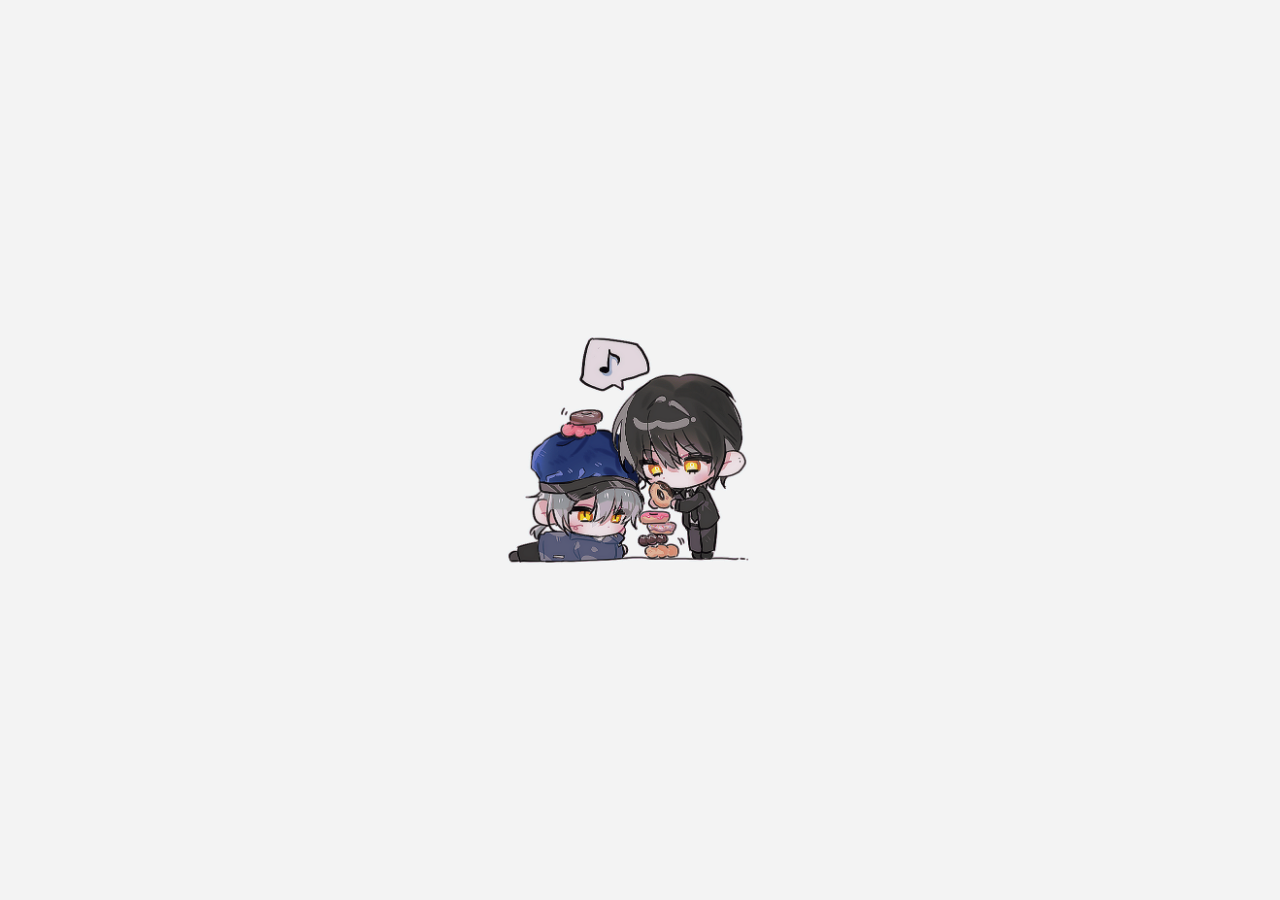
==== index.html @ 115c1425 "Add files via upload" ====
<!DOCTYPE html>
<html lang="ko">

<head>
    <meta charset="UTF-8">
    <meta name="viewport" content="width=device-width, initial-scale=1.0">
    <title>레몬도넛</title>

    <link rel="stylesheet" href="style.css">
</head>

<body class="index-page">

    <img id="maindonut" src="maindonut.png" alt="maindonut">

    <script>
        document.getElementById("maindonut").onclick = function(){

            document.body.classList.add("white");

            setTimeout(function(){
                location.href = "main.html";
            }, 250);

        };
    </script>

</body>
</html>
---- style.css ----
/* ================================================== FONT ================================================== */

@font-face {
    font-family: "Angmuburi";
    src: url("fonts/116angmuburi.ttf") format("truetype");
}

@font-face {
    font-family: "DOSGothic";
    src: url("fonts/DOSGothic.ttf") format("truetype");
}

@font-face{
    font-family:"Pretendard";
    src:url("fonts/Pretendard-ExtraLight.otf") format("opentype");
    font-weight:200;
}

/* ==================================================
   COLOR
================================================== */

:root{
    --bg:#f3f3f3;
    --window:#ffffff;
    --bar:#f8f8f8;
    --menu:#eeeeee;
    --border:#d8d8d8;
    --text:#222222;
    --subtext:#666666;
    --yellow:#FFD84A;
}

body.white{
    --bg:#f3f3f3;
    --window:#ffffff;
    --bar:#f8f8f8;
    --menu:#eeeeee;
    --border:#d8d8d8;
    --text:#222222;
    --subtext:#666666;
    --yellow:#D5A900;
}


/* ==================================================
   RESET
================================================== */

*{
    margin:0;
    padding:0;
    box-sizing:border-box;
}


/* ==================================================
   BODY
================================================== */

body{
    background:var(--bg);

    font-family:"DOSGothic", sans-serif;

    display:flex;
    justify-content:center;
    align-items:center;

    height:100vh;

    overflow:hidden;

    transition:.25s;
}


/* ==================================================
   WINDOW
================================================== */

#window{
    width:850px;
    height:600px;

    background:var(--window);

    border:1px solid #c8c8c8;
    border-radius:2px;

    overflow:hidden;

    box-shadow:0 4px 18px rgba(0,0,0,.18);

    transition:.25s;
}


/* ==================================================
   TITLE BAR
================================================== */

#titlebar{
    height:38px;

    background:var(--bar);

    border-bottom:1px solid var(--border);

    display:flex;
    justify-content:center;
    align-items:center;

    position:relative;
}

#lights{
    position:absolute;
    left:15px;

    display:flex;
    gap:8px;
}

.light{
    width:11px;
    height:11px;

    border-radius:50%;

    background:var(--yellow);

    box-shadow:0 0 8px rgba(255,216,74,.45);
}

#title{
    color:var(--text);

    font-size:12px;
    letter-spacing:2px;
}


/* ==================================================
   MENU
================================================== */

#menu{
    height:48px;

    background:var(--menu);

    border-bottom:1px solid var(--border);

    display:flex;
    justify-content:center;
    align-items:center;

    gap:45px;
}

.tab{
    transition:.2s;
}

.tab a{
    display:block;

    padding:10px 18px;

    color:var(--text);

    text-decoration:none;

    font-size:13px;
    letter-spacing:1px;

    font-family:"DOSGothic", sans-serif;

    transition:.2s;
}

.tab:hover a,
.tab.active a{
    color:var(--yellow);
}

.tab:hover,
.tab.active{
    border-bottom:2px solid var(--yellow);
}


/* ==================================================
   CONTENT
================================================== */

#content{
    height:514px;

    overflow-y:auto;

    padding:40px;

    display:flex;
    flex-direction:column;

    color:var(--text);
}


/* ==================================================
   SCROLLBAR
================================================== */

#content::-webkit-scrollbar{
    width:8px;
}

#content::-webkit-scrollbar-track{
    background:transparent;
}

#content::-webkit-scrollbar-thumb{
    background:#555;

    border-radius:999px;
}

#content::-webkit-scrollbar-thumb:hover{
    background:var(--yellow);
}


/* ==================================================
   COMMON TEXT
================================================== */

h2{
    margin:0 0 18px;

    color:var(--text);

    font-weight:400;

    letter-spacing:2px;

    font-family:"DOSGothic", sans-serif;
}

p{
    color:var(--subtext);

    line-height:1.8;
}


/* ==================================================
   BACK BUTTON
================================================== */

#back{
    position:absolute;
    right:15px;

    color:var(--text);

    cursor:pointer;

    transition:.2s;
}

#back:hover{
    color:var(--yellow);
}


/* ==================================================
   DARK / LIGHT MODE BUTTON
================================================== */

#modeBtn{
    position:absolute;

    top:-45px;
    right:0;

    background:none;

    border:1px solid var(--border);

    color:var(--text);

    padding:8px 12px;

    cursor:pointer;

    transition:.2s;
}

#modeBtn:hover{
    border-color:var(--yellow);
    color:var(--yellow);
}


/* ==================================================
   MAIN
================================================== */

.main-page{
    align-items:center;
    text-align:center;
}

#mainImage{
    width:600px;
    max-height:400px;

    object-fit:contain;

    margin-bottom:25px;

    border:1px solid var(--border);
}

#maindonut{
    width:300px;

    cursor:pointer;

    animation:float 3s ease-in-out infinite;

    transition:.3s;
}

@keyframes float{

    0%{
        transform:translateY(0);
    }

    50%{
        transform:translateY(-10px);
    }

    100%{
        transform:translateY(0);
    }

}


/* ==================================================
   NOTICE
================================================== */

.notice-page{
    align-items:center;
    text-align:center;
}

.notice-page h2{
    width:100%;

    text-align:center;

    margin:0 0 18px;
}

#noticeImage{
    width:350px;

    margin-bottom:30px;
}

.noticeBox{
    width:600px;

    margin:0 auto;

    display:flex;
    flex-direction:row;

    border-top:1px solid var(--border);
    border-bottom:1px solid var(--border);

    color:var(--text);

    font-size:13px;
    line-height:2;

    text-align:center;
}

.noticeColumn{
    padding:24px 28px;

    text-align:center;
}

.noticeColumn:first-child{
    width:58%;
}

.noticeColumn:last-child{
    width:42%;
}

.noticeColumn + .noticeColumn{
    border-left:1px solid var(--border);
}

.noticeColumn h3{
    margin:0 0 14px;

    padding-bottom:8px;

    border-bottom:1px solid var(--border);

    color:var(--text);

    font-family:"DOSGothic", sans-serif;

    font-size:13px;
    font-weight:400;

    letter-spacing:2px;

    text-align:center;
}


/* ==================================================
   NOTICE SECRET TEXT
================================================== */

.secret{
    color:var(--window);
    background:var(--window);

    user-select:text;
}

.secret::selection{
    color:var(--text);
    background:var(--yellow);
}


/* ==================================================
   MESSAGE
================================================== */

.message-page{
    align-items:stretch;
    text-align:left;
}

.message{
    width:100%;

    margin-bottom:22px;

    display:flex;
    flex-direction:column;
}

.message.left{
    align-items:flex-start;
}

.message.right{
    align-items:flex-end;
}

.name{
    color:var(--subtext);

    font-size:12px;

    margin-bottom:6px;
}

.bubble{
    display:inline-block;

    max-width:420px;

    padding:12px 18px;

    border-radius:16px;

    line-height:1.6;

    font-family:"Pretendard-ExtraLight", sans-serif;
}

.left .bubble{
    background:#666;
    color:#111;
}

.right .bubble{
    background:var(--yellow);
    color:#111;
}


/* ==================================================
   LINK
================================================== */

.link-page{
    align-items:center;
    text-align:center;
}

.linkCenter{
    width:100%;

    display:flex;
    justify-content:center;
}

.linkBox{
    width:100%;

    display:flex;
    flex-direction:row;

    justify-content:center;
    align-items:center;

    gap:80px;
}

.linkBox a{
    display:flex;
    flex-direction:column;

    align-items:center;

    text-decoration:none;
}

.linkBox img{
    display:block;
}


/* ==================================================
   MOBILE
================================================== */

@media (max-width:700px){

    .noticeBox{
        width:100%;

        flex-direction:column;
    }

    .noticeColumn:first-child,
    .noticeColumn:last-child{
        width:100%;
    }

    .noticeColumn + .noticeColumn{
        border-left:0;

        border-top:1px solid var(--border);
    }

}
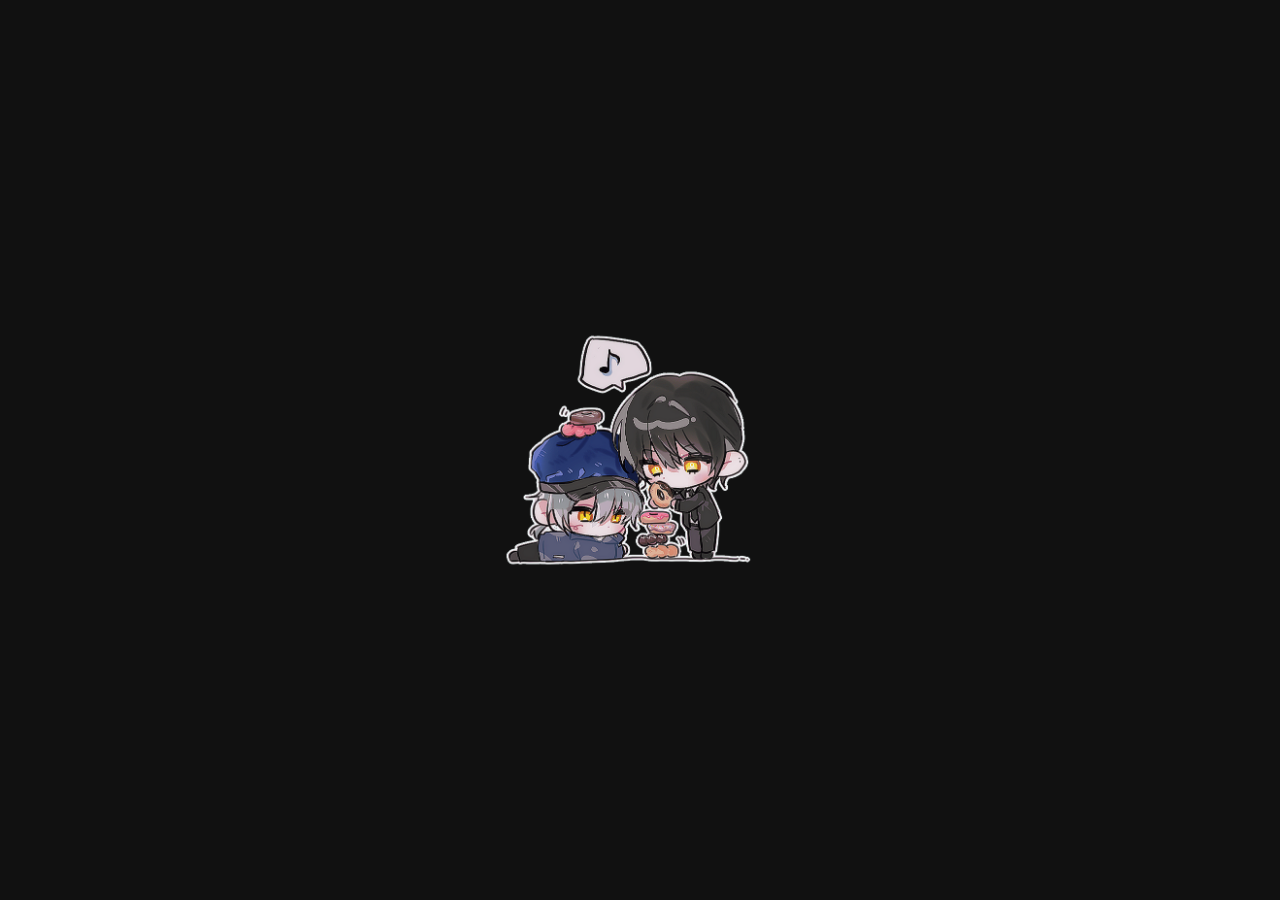
==== commit 07f79049: "수정" ====
--- a/index.html
+++ b/index.html
@@ -16,14 +16,14 @@
     <script>
         document.getElementById("maindonut").onclick = function(){
 
-            document.body.classList.add("white");
+            document.body.classList.add("fade-out");
 
             setTimeout(function(){
                 location.href = "main.html";
-            }, 250);
+            }, 500);
 
         };
     </script>
 
 </body>
-</html>
+</html>
--- a/style.css
+++ b/style.css
@@ -1,575 +1,700 @@
-/* ================================================== FONT ================================================== */
-
-@font-face {
-    font-family: "Angmuburi";
-    src: url("fonts/116angmuburi.ttf") format("truetype");
-}
-
-@font-face {
-    font-family: "DOSGothic";
-    src: url("fonts/DOSGothic.ttf") format("truetype");
-}
-
-@font-face{
-    font-family:"Pretendard";
-    src:url("fonts/Pretendard-ExtraLight.otf") format("opentype");
-    font-weight:200;
-}
-
-/* ==================================================
-   COLOR
-================================================== */
-
-:root{
-    --bg:#f3f3f3;
-    --window:#ffffff;
-    --bar:#f8f8f8;
-    --menu:#eeeeee;
-    --border:#d8d8d8;
-    --text:#222222;
-    --subtext:#666666;
-    --yellow:#FFD84A;
-}
-
-body.white{
-    --bg:#f3f3f3;
-    --window:#ffffff;
-    --bar:#f8f8f8;
-    --menu:#eeeeee;
-    --border:#d8d8d8;
-    --text:#222222;
-    --subtext:#666666;
-    --yellow:#D5A900;
-}
-
-
-/* ==================================================
-   RESET
-================================================== */
-
-*{
-    margin:0;
-    padding:0;
-    box-sizing:border-box;
-}
-
-
-/* ==================================================
-   BODY
-================================================== */
-
-body{
-    background:var(--bg);
-
-    font-family:"DOSGothic", sans-serif;
-
-    display:flex;
-    justify-content:center;
-    align-items:center;
-
-    height:100vh;
-
-    overflow:hidden;
-
-    transition:.25s;
-}
-
-
-/* ==================================================
-   WINDOW
-================================================== */
-
-#window{
-    width:850px;
-    height:600px;
-
-    background:var(--window);
-
-    border:1px solid #c8c8c8;
-    border-radius:2px;
-
-    overflow:hidden;
-
-    box-shadow:0 4px 18px rgba(0,0,0,.18);
-
-    transition:.25s;
-}
-
-
-/* ==================================================
-   TITLE BAR
-================================================== */
-
-#titlebar{
-    height:38px;
-
-    background:var(--bar);
-
-    border-bottom:1px solid var(--border);
-
-    display:flex;
-    justify-content:center;
-    align-items:center;
-
-    position:relative;
-}
-
-#lights{
-    position:absolute;
-    left:15px;
-
-    display:flex;
-    gap:8px;
-}
-
-.light{
-    width:11px;
-    height:11px;
-
-    border-radius:50%;
-
-    background:var(--yellow);
-
-    box-shadow:0 0 8px rgba(255,216,74,.45);
-}
-
-#title{
-    color:var(--text);
-
-    font-size:12px;
-    letter-spacing:2px;
-}
-
-
-/* ==================================================
-   MENU
-================================================== */
-
-#menu{
-    height:48px;
-
-    background:var(--menu);
-
-    border-bottom:1px solid var(--border);
-
-    display:flex;
-    justify-content:center;
-    align-items:center;
-
-    gap:45px;
-}
-
-.tab{
-    transition:.2s;
-}
-
-.tab a{
-    display:block;
-
-    padding:10px 18px;
-
-    color:var(--text);
-
-    text-decoration:none;
-
-    font-size:13px;
-    letter-spacing:1px;
-
-    font-family:"DOSGothic", sans-serif;
-
-    transition:.2s;
-}
-
-.tab:hover a,
-.tab.active a{
-    color:var(--yellow);
-}
-
-.tab:hover,
-.tab.active{
-    border-bottom:2px solid var(--yellow);
-}
-
-
-/* ==================================================
-   CONTENT
-================================================== */
-
-#content{
-    height:514px;
-
-    overflow-y:auto;
-
-    padding:40px;
-
-    display:flex;
-    flex-direction:column;
-
-    color:var(--text);
-}
-
-
-/* ==================================================
-   SCROLLBAR
-================================================== */
-
-#content::-webkit-scrollbar{
-    width:8px;
-}
-
-#content::-webkit-scrollbar-track{
-    background:transparent;
-}
-
-#content::-webkit-scrollbar-thumb{
-    background:#555;
-
-    border-radius:999px;
-}
-
-#content::-webkit-scrollbar-thumb:hover{
-    background:var(--yellow);
-}
-
-
-/* ==================================================
-   COMMON TEXT
-================================================== */
-
-h2{
-    margin:0 0 18px;
-
-    color:var(--text);
-
-    font-weight:400;
-
-    letter-spacing:2px;
-
-    font-family:"DOSGothic", sans-serif;
-}
-
-p{
-    color:var(--subtext);
-
-    line-height:1.8;
-}
-
-
-/* ==================================================
-   BACK BUTTON
-================================================== */
-
-#back{
-    position:absolute;
-    right:15px;
-
-    color:var(--text);
-
-    cursor:pointer;
-
-    transition:.2s;
-}
-
-#back:hover{
-    color:var(--yellow);
-}
-
-
-/* ==================================================
-   DARK / LIGHT MODE BUTTON
-================================================== */
-
-#modeBtn{
-    position:absolute;
-
-    top:-45px;
-    right:0;
-
-    background:none;
-
-    border:1px solid var(--border);
-
-    color:var(--text);
-
-    padding:8px 12px;
-
-    cursor:pointer;
-
-    transition:.2s;
-}
-
-#modeBtn:hover{
-    border-color:var(--yellow);
-    color:var(--yellow);
-}
-
-
-/* ==================================================
-   MAIN
-================================================== */
-
-.main-page{
-    align-items:center;
-    text-align:center;
-}
-
-#mainImage{
-    width:600px;
-    max-height:400px;
-
-    object-fit:contain;
-
-    margin-bottom:25px;
-
-    border:1px solid var(--border);
-}
-
-#maindonut{
-    width:300px;
-
-    cursor:pointer;
-
-    animation:float 3s ease-in-out infinite;
-
-    transition:.3s;
-}
-
-@keyframes float{
-
-    0%{
-        transform:translateY(0);
-    }
-
-    50%{
-        transform:translateY(-10px);
-    }
-
-    100%{
-        transform:translateY(0);
-    }
-
-}
-
-
-/* ==================================================
-   NOTICE
-================================================== */
-
-.notice-page{
-    align-items:center;
-    text-align:center;
-}
-
-.notice-page h2{
-    width:100%;
-
-    text-align:center;
-
-    margin:0 0 18px;
-}
-
-#noticeImage{
-    width:350px;
-
-    margin-bottom:30px;
-}
-
-.noticeBox{
-    width:600px;
-
-    margin:0 auto;
-
-    display:flex;
-    flex-direction:row;
-
-    border-top:1px solid var(--border);
-    border-bottom:1px solid var(--border);
-
-    color:var(--text);
-
-    font-size:13px;
-    line-height:2;
-
-    text-align:center;
-}
-
-.noticeColumn{
-    padding:24px 28px;
-
-    text-align:center;
-}
-
-.noticeColumn:first-child{
-    width:58%;
-}
-
-.noticeColumn:last-child{
-    width:42%;
-}
-
-.noticeColumn + .noticeColumn{
-    border-left:1px solid var(--border);
-}
-
-.noticeColumn h3{
-    margin:0 0 14px;
-
-    padding-bottom:8px;
-
-    border-bottom:1px solid var(--border);
-
-    color:var(--text);
-
-    font-family:"DOSGothic", sans-serif;
-
-    font-size:13px;
-    font-weight:400;
-
-    letter-spacing:2px;
-
-    text-align:center;
-}
-
-
-/* ==================================================
-   NOTICE SECRET TEXT
-================================================== */
-
-.secret{
-    color:var(--window);
-    background:var(--window);
-
-    user-select:text;
-}
-
-.secret::selection{
-    color:var(--text);
-    background:var(--yellow);
-}
-
-
-/* ==================================================
-   MESSAGE
-================================================== */
-
-.message-page{
-    align-items:stretch;
-    text-align:left;
-}
-
-.message{
-    width:100%;
-
-    margin-bottom:22px;
-
-    display:flex;
-    flex-direction:column;
-}
-
-.message.left{
-    align-items:flex-start;
-}
-
-.message.right{
-    align-items:flex-end;
-}
-
-.name{
-    color:var(--subtext);
-
-    font-size:12px;
-
-    margin-bottom:6px;
-}
-
-.bubble{
-    display:inline-block;
-
-    max-width:420px;
-
-    padding:12px 18px;
-
-    border-radius:16px;
-
-    line-height:1.6;
-
-    font-family:"Pretendard-ExtraLight", sans-serif;
-}
-
-.left .bubble{
-    background:#666;
-    color:#111;
-}
-
-.right .bubble{
-    background:var(--yellow);
-    color:#111;
-}
-
-
-/* ==================================================
-   LINK
-================================================== */
-
-.link-page{
-    align-items:center;
-    text-align:center;
-}
-
-.linkCenter{
-    width:100%;
-
-    display:flex;
-    justify-content:center;
-}
-
-.linkBox{
-    width:100%;
-
-    display:flex;
-    flex-direction:row;
-
-    justify-content:center;
-    align-items:center;
-
-    gap:80px;
-}
-
-.linkBox a{
-    display:flex;
-    flex-direction:column;
-
-    align-items:center;
-
-    text-decoration:none;
-}
-
-.linkBox img{
-    display:block;
-}
-
-
-/* ==================================================
-   MOBILE
-================================================== */
-
-@media (max-width:700px){
-
-    .noticeBox{
-        width:100%;
-
-        flex-direction:column;
-    }
-
-    .noticeColumn:first-child,
-    .noticeColumn:last-child{
-        width:100%;
-    }
-
-    .noticeColumn + .noticeColumn{
-        border-left:0;
-
-        border-top:1px solid var(--border);
-    }
-
+/* ================================================== FONT ================================================== */
+
+@font-face {
+    font-family: "Angmuburi";
+    src: url("fonts/116angmuburi.ttf") format("truetype");
+}
+
+@font-face {
+    font-family: "DOSGothic";
+    src: url("fonts/DOSGothic.ttf") format("truetype");
+}
+
+@font-face{
+    font-family:"Pretendard";
+    src:url("fonts/Pretendard-ExtraLight.otf") format("opentype");
+    font-weight:200;
+}
+
+/* ==================================================
+   COLOR
+================================================== */
+
+:root{
+    --bg:#f3f3f3;
+    --window:#ffffff;
+    --bar:#f8f8f8;
+    --menu:#eeeeee;
+    --border:#d8d8d8;
+    --text:#222222;
+    --subtext:#666666;
+    --yellow:#FFD84A;
+}
+
+body.white{
+    --bg:#f3f3f3;
+    --window:#ffffff;
+    --bar:#f8f8f8;
+    --menu:#eeeeee;
+    --border:#d8d8d8;
+    --text:#222222;
+    --subtext:#666666;
+    --yellow:#D5A900;
+
+    background:#f3f3f3;
+}
+
+
+/* ==================================================
+   RESET
+================================================== */
+
+*{
+    margin:0;
+    padding:0;
+    box-sizing:border-box;
+}
+
+
+/* ==================================================
+   BODY
+================================================== */
+
+body{
+    background:var(--bg);
+
+    font-family:"DOSGothic", sans-serif;
+
+    display:flex;
+    justify-content:center;
+    align-items:center;
+
+    height:100vh;
+
+    overflow:hidden;
+
+    transition:.25s;
+}
+
+
+/* ==================================================
+   WINDOW
+================================================== */
+
+#window{
+    width:850px;
+    height:600px;
+
+    background:var(--window);
+
+    border:1px solid #c8c8c8;
+    border-radius:2px;
+
+    overflow:hidden;
+
+    box-shadow:0 4px 18px rgba(0,0,0,.18);
+
+    transition:.25s;
+}
+
+
+/* ==================================================
+   TITLE BAR
+================================================== */
+
+#titlebar{
+    height:38px;
+
+    background:var(--bar);
+
+    border-bottom:1px solid var(--border);
+
+    display:flex;
+    justify-content:center;
+    align-items:center;
+
+    position:relative;
+}
+
+#lights{
+    position:absolute;
+    left:15px;
+
+    display:flex;
+    gap:8px;
+}
+
+.light{
+    width:11px;
+    height:11px;
+
+    border-radius:50%;
+
+    background:var(--yellow);
+
+    box-shadow:0 0 8px rgba(255,216,74,.45);
+}
+
+#title{
+    color:var(--text);
+
+    font-size:12px;
+    letter-spacing:2px;
+}
+
+
+/* ==================================================
+   MENU
+================================================== */
+
+#menu{
+    height:48px;
+
+    background:var(--menu);
+
+    border-bottom:1px solid var(--border);
+
+    display:flex;
+    justify-content:center;
+    align-items:center;
+
+    gap:45px;
+}
+
+.tab{
+    transition:.2s;
+}
+
+.tab a{
+    display:block;
+
+    padding:10px 18px;
+
+    color:var(--text);
+
+    text-decoration:none;
+
+    font-size:13px;
+    letter-spacing:1px;
+
+    font-family:"DOSGothic", sans-serif;
+
+    transition:.2s;
+}
+
+.tab:hover a,
+.tab.active a{
+    color:var(--yellow);
+}
+
+.tab:hover,
+.tab.active{
+    border-bottom:2px solid var(--yellow);
+}
+
+
+/* ==================================================
+   CONTENT
+================================================== */
+
+#content{
+    height:514px;
+
+    overflow-y:auto;
+
+    padding:40px;
+
+    display:flex;
+    flex-direction:column;
+
+    color:var(--text);
+}
+
+
+/* ==================================================
+   SCROLLBAR
+================================================== */
+
+#content::-webkit-scrollbar{
+    width:8px;
+}
+
+#content::-webkit-scrollbar-track{
+    background:transparent;
+}
+
+#content::-webkit-scrollbar-thumb{
+    background:#555;
+
+    border-radius:999px;
+}
+
+#content::-webkit-scrollbar-thumb:hover{
+    background:var(--yellow);
+}
+
+
+/* ==================================================
+   COMMON TEXT
+================================================== */
+
+h2{
+    margin:0 0 18px;
+
+    color:var(--text);
+
+    font-weight:400;
+
+    letter-spacing:2px;
+
+    font-family:"DOSGothic", sans-serif;
+}
+
+p{
+    color:var(--subtext);
+
+    line-height:1.8;
+}
+
+
+/* ==================================================
+   BACK BUTTON
+================================================== */
+
+#back{
+    position:absolute;
+    right:15px;
+
+    color:var(--text);
+
+    cursor:pointer;
+
+    transition:.2s;
+}
+
+#back:hover{
+    color:var(--yellow);
+}
+
+
+/* ==================================================
+   DARK / LIGHT MODE BUTTON
+================================================== */
+
+#modeBtn{
+    position:absolute;
+
+    top:-45px;
+    right:0;
+
+    background:none;
+
+    border:1px solid var(--border);
+
+    color:var(--text);
+
+    padding:8px 12px;
+
+    cursor:pointer;
+
+    transition:.2s;
+}
+
+#modeBtn:hover{
+    border-color:var(--yellow);
+    color:var(--yellow);
+}
+
+
+/* ==================================================
+   MAIN
+================================================== */
+
+.main-page{
+    align-items:center;
+    text-align:center;
+}
+
+#mainImage{
+    width:600px;
+    max-height:400px;
+
+    object-fit:contain;
+
+    margin-bottom:25px;
+
+    border:1px solid var(--border);
+}
+
+#maindonut{
+    width:300px;
+
+    cursor:pointer;
+
+    animation:float 3s ease-in-out infinite;
+
+    transition:.3s;
+}
+
+@keyframes float{
+
+    0%{
+        transform:translateY(0);
+    }
+
+    50%{
+        transform:translateY(-10px);
+    }
+
+    100%{
+        transform:translateY(0);
+    }
+
+}
+
+
+/* ==================================================
+   NOTICE
+================================================== */
+
+.notice-page{
+    align-items:center;
+    text-align:center;
+}
+
+.notice-page h2{
+    width:100%;
+
+    text-align:center;
+
+    margin:0 0 18px;
+}
+
+#noticeImage{
+    width:350px;
+
+    margin-bottom:30px;
+}
+
+.noticeBox{
+    width:600px;
+
+    margin:0 auto;
+
+    display:flex;
+    flex-direction:row;
+
+    border-top:1px solid var(--border);
+    border-bottom:1px solid var(--border);
+
+    color:var(--text);
+
+    font-size:13px;
+    line-height:2;
+
+    text-align:center;
+}
+
+.noticeColumn{
+    padding:24px 28px;
+
+    text-align:center;
+}
+
+.noticeColumn:first-child{
+    width:58%;
+}
+
+.noticeColumn:last-child{
+    width:42%;
+}
+
+.noticeColumn + .noticeColumn{
+    border-left:1px solid var(--border);
+}
+
+.noticeColumn h3{
+    margin:0 0 14px;
+
+    padding-bottom:8px;
+
+    border-bottom:1px solid var(--border);
+
+    color:var(--text);
+
+    font-family:"DOSGothic", sans-serif;
+
+    font-size:13px;
+    font-weight:400;
+
+    letter-spacing:2px;
+
+    text-align:center;
+}
+
+
+/* ==================================================
+   NOTICE SECRET TEXT
+================================================== */
+
+.secret{
+    color:var(--window);
+    background:var(--window);
+
+    user-select:text;
+}
+
+.secret::selection{
+    color:var(--text);
+    background:var(--yellow);
+}
+
+
+/* ==================================================
+   MESSAGE
+================================================== */
+
+.message-page{
+    align-items:stretch;
+    text-align:left;
+}
+
+.message-page .narration{
+    display:block;
+    width:100%;
+    margin:28px 0;
+
+    text-align:center !important;
+
+    font-family:"Pretendard", sans-serif;
+    font-size:15px;
+    font-weight:200;
+    font-style:italic;
+
+    color:#888;
+}
+
+.message{
+    width:100%;
+
+    margin-bottom:22px;
+
+    display:flex;
+    flex-direction:column;
+}
+
+.message.left{
+    align-items:flex-start;
+}
+
+.message.right{
+    align-items:flex-end;
+}
+
+.name{
+    color:var(--subtext);
+
+    font-size:12px;
+
+    margin-bottom:6px;
+}
+
+/* MESSAGE */
+
+.message-page {
+    font-family: "Pretendard", sans-serif;
+}
+
+.message {
+    display: flex;
+    flex-direction: column;
+    margin-bottom: 20px;
+}
+
+.message.right {
+    align-items: flex-end;
+}
+
+.message.left {
+    align-items: flex-start;
+}
+
+.name {
+    font-family: "Pretendard", sans-serif;
+    font-size: 12px;
+    margin-bottom: 5px;
+    opacity: 0.7;
+}
+
+.bubble {
+    position: relative;
+    display: inline-block;
+    width: fit-content;
+    max-width: 70%;
+    padding: 9px 14px;
+
+    font-family: "Pretendard", sans-serif;
+    font-size: 14px;
+    line-height: 1.5;
+
+    border: 1px solid #555;
+    border-radius: 14px;
+}
+
+
+/* J3 — 회색 */
+
+.message.left .bubble {
+    background: #d0d0d0;
+    color: #222;
+    border-radius: 14px 14px 14px 3px;
+}
+
+
+/* 도미로 — 노란색 */
+
+.message.right .bubble {
+    background: #f4d84a;
+    color: #222;
+    border-color: #c5aa25;
+    border-radius: 14px 14px 3px 14px;
+}
+
+
+/* ==================================================
+   LINK
+================================================== */
+
+.link-page{
+    align-items:center;
+    text-align:center;
+}
+
+.linkCenter{
+    width:100%;
+
+    display:flex;
+    justify-content:center;
+}
+
+.linkBox{
+    width:100%;
+
+    display:flex;
+    flex-direction:row;
+
+    justify-content:center;
+    align-items:center;
+
+    gap:80px;
+}
+
+.linkBox a{
+    display:flex;
+    flex-direction:column;
+
+    align-items:center;
+
+    text-decoration:none;
+}
+
+.linkBox img{
+    display:block;
+}
+
+
+.narration {
+    width: 100%;
+
+    margin: 18px 0;
+
+    text-align: center;
+
+    font-family: "Pretendard", sans-serif;
+    font-size: 15px;
+    font-weight: 200;
+    font-style: italic;
+
+    color: #888;
+}
+
+/* ==================================================
+   MOBILE
+================================================== */
+
+@media (max-width:700px){
+
+    .noticeBox{
+        width:100%;
+
+        flex-direction:column;
+    }
+
+    .noticeColumn:first-child,
+    .noticeColumn:last-child{
+        width:100%;
+    }
+
+    .noticeColumn + .noticeColumn{
+        border-left:0;
+
+        border-top:1px solid var(--border);
+    }
+
+}
+
+.link-button {
+    display: block;
+    width: fit-content;
+    margin: 30px auto;
+    padding: 12px 28px;
+
+    background: #ffffff;
+    color: #000000;
+    text-decoration: none;
+    border-radius: 8px;
+
+    font-size: 14px;
+    font-weight: bold;
+    text-align: center;
+
+    transition: 0.2s;
+}
+
+.link-button:hover {
+    opacity: 0.7;
+}
+
+
+
+/* ==================================================
+   INDEX PAGE
+================================================== */
+
+body.index-page{
+    background:#111111;
+}
+
+
+/* 클릭했을 때 흰색으로 페이드 */
+
+body.index-page::after{
+    content:"";
+
+    position:fixed;
+    inset:0;
+
+    background:#ffffff;
+
+    opacity:0;
+
+    pointer-events:none;
+
+    transition:opacity .5s ease;
+
+    z-index:9999;
+}
+
+body.index-page.fade-out::after{
+    opacity:1;
 }
